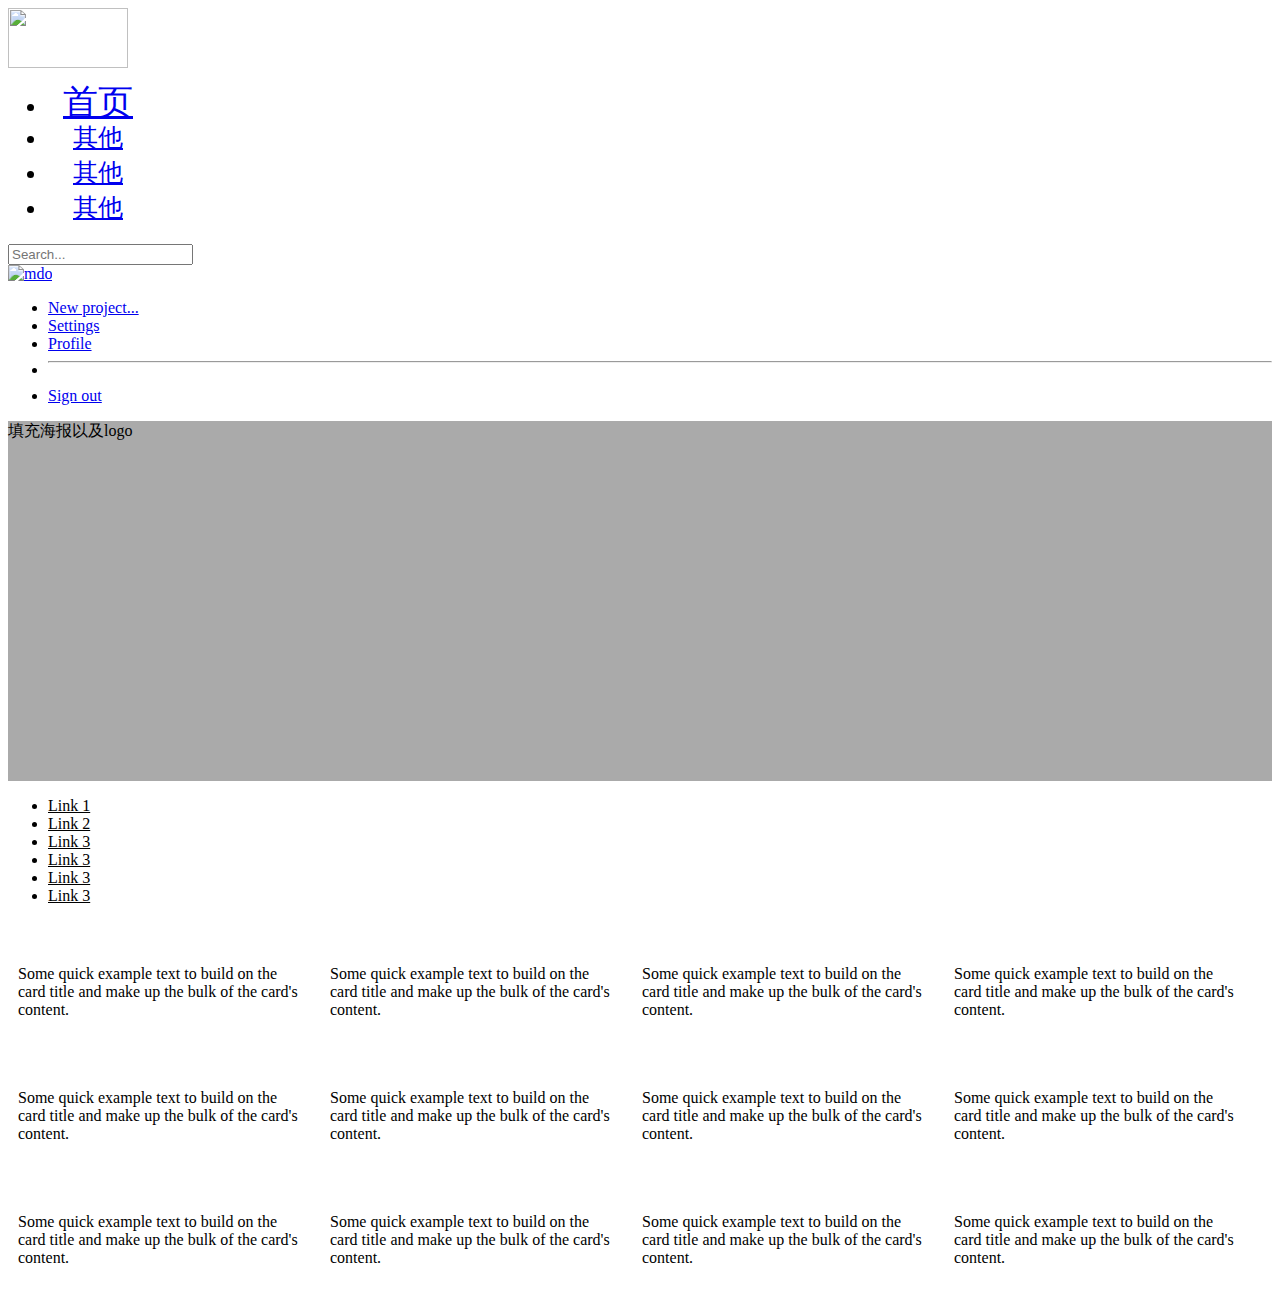
==== web/index.html @ fc5d91d3 "test" ====
<!DOCTYPE html>
<html lang="en">
<head>
    <meta charset="UTF-8">
    <meta name="viewport" content="width=device-width, initial-scale=1.0">
    <title>Document</title>
    <link rel="stylesheet" href="./bootstrap/css/bootstrap.min.css">
    <script src="./js/jquery.js"></script>
    <script src="./bootstrap/js/bootstrap.min.js"></script>
    <script src="./bootstrap/js/bootstrap.bundle.min.js"></script>
    <style>
        .fakeimg {
          height: 360px;
          background: #aaa;
        }
        .logo{
          margin-left: 200px;
          width: 70px;
          height: 70px;
        }
        .line0{
            margin: 0;
        }
        .line1{
            padding-left: 80px;
        }
        .line2 li a{
          color: black;
        }
        .book{
          display: inline-block;
          margin: 10px;
        }
        .light{
          font-size: 35px;
        }
        .line3 li{
          height: 35px;
          width: 100px;
          font-size: 25px;
          line-height: 30px;
          text-align: center;
        }
        .line3 li a:hover{
          font-size: 30px;
        }
    </style>
</head>
<body>
      <header class="p-3 mb-3 border-bottom">
        <div class="container">
          <div class="d-flex flex-wrap align-items-center justify-content-center justify-content-lg-start">
            <img src="./img/image.jpg" alt="" width="120" height="60">
            <ul class="nav col-12 col-lg-auto me-lg-auto mb-2 justify-content-center mb-md-0 line3">
              <li><a href="#" class="nav-link px-2 link-dark light">首页</a></li>
              <li><a href="#" class="nav-link px-2 link-dark">其他</a></li>
              <li><a href="#" class="nav-link px-2 link-dark">其他</a></li>
              <li><a href="#" class="nav-link px-2 link-dark">其他</a></li>
            </ul>
    
            <form class="col-12 col-lg-auto mb-3 mb-lg-0 me-lg-3">
              <input type="search" class="form-control" placeholder="Search..." aria-label="Search">
            </form>
    
            <div class="dropdown text-end">
              <a href="#" class="d-block link-dark text-decoration-none dropdown-toggle" id="dropdownUser1" data-bs-toggle="dropdown" aria-expanded="false">
                <img src="./img/image.jpg" alt="mdo" width="32" height="32" class="rounded-circle">
              </a>
              <ul class="dropdown-menu text-small" aria-labelledby="dropdownUser1">
                <li><a class="dropdown-item" href="#">New project...</a></li>
                <li><a class="dropdown-item" href="#">Settings</a></li>
                <li><a class="dropdown-item" href="#">Profile</a></li>
                <li><hr class="dropdown-divider"></li>
                <li><a class="dropdown-item" href="#">Sign out</a></li>
              </ul>
            </div>
          </div>
        </div>
      </header>
    <div class="container fakeimg">
        填充海报以及logo
    </div>
    <header class="p-3 mb-3 border-bottom">
      <div class="container">
        <div class="d-flex flex-wrap align-items-center justify-content-center justify-content-lg-start">
  
          <ul class="nav col-12 col-lg-auto me-lg-auto mb-2 justify-content-center mb-md-0 line2">
            <li class="nav-item">
              <a class="nav-link" href="#">Link 1</a>
            </li>
            <li class="nav-item">
              <a class="nav-link" href="#">Link 2</a>
            </li>
            <li class="nav-item">
              <a class="nav-link" href="#">Link 3</a>
            </li>
            <li class="nav-item">
              <a class="nav-link" href="#">Link 3</a>
            </li>
            <li class="nav-item">
              <a class="nav-link" href="#">Link 3</a>
            </li>
            <li class="nav-item">
              <a class="nav-link" href="#">Link 3</a>
            </li>
          </ul>
        </div>
      </div>
    </header>
    <div class="container">
      <div class="card container book" style="width: 18rem;">
        <a href="#">
          <img src="./img/image.jpg" class="card-img-top" alt="">
        </a>
        <div class="card-body">
          <p class="card-text">Some quick example text to build on the card title and make up the bulk of the card's content.</p>
        </div>
      </div>
      <div class="card container book" style="width: 18rem;">
        <img src="./img/image.jpg" class="card-img-top" alt="">
        <div class="card-body">
          <p class="card-text">Some quick example text to build on the card title and make up the bulk of the card's content.</p>
        </div>
      </div>
      <div class="card container book" style="width: 18rem;">
        <img src="./img/image.jpg" class="card-img-top" alt="">
        <div class="card-body">
          <p class="card-text">Some quick example text to build on the card title and make up the bulk of the card's content.</p>
        </div>
      </div>
      <div class="card container book" style="width: 18rem;">
        <img src="./img/image.jpg" class="card-img-top" alt="">
        <div class="card-body">
          <p class="card-text">Some quick example text to build on the card title and make up the bulk of the card's content.</p>
        </div>
      </div>
    </div>
    <div class="container">
      <div class="card container book" style="width: 18rem;">
        <img src="./img/image.jpg" class="card-img-top" alt="">
        <div class="card-body">
          <p class="card-text">Some quick example text to build on the card title and make up the bulk of the card's content.</p>
        </div>
      </div>
      <div class="card container book" style="width: 18rem;">
        <img src="./img/image.jpg" class="card-img-top" alt="">
        <div class="card-body">
          <p class="card-text">Some quick example text to build on the card title and make up the bulk of the card's content.</p>
        </div>
      </div>
      <div class="card container book" style="width: 18rem;">
        <img src="./img/image.jpg" class="card-img-top" alt="">
        <div class="card-body">
          <p class="card-text">Some quick example text to build on the card title and make up the bulk of the card's content.</p>
        </div>
      </div>
      <div class="card container book" style="width: 18rem;">
        <img src="./img/image.jpg" class="card-img-top" alt="">
        <div class="card-body">
          <p class="card-text">Some quick example text to build on the card title and make up the bulk of the card's content.</p>
        </div>
      </div>
    </div>
    <div class="container">
      <div class="card container book" style="width: 18rem;">
        <img src="./img/image.jpg" class="card-img-top" alt="">
        <div class="card-body">
          <p class="card-text">Some quick example text to build on the card title and make up the bulk of the card's content.</p>
        </div>
      </div>
      <div class="card container book" style="width: 18rem;">
        <img src="./img/image.jpg" class="card-img-top" alt="">
        <div class="card-body">
          <p class="card-text">Some quick example text to build on the card title and make up the bulk of the card's content.</p>
        </div>
      </div>
      <div class="card container book" style="width: 18rem;">
        <img src="./img/image.jpg" class="card-img-top" alt="">
        <div class="card-body">
          <p class="card-text">Some quick example text to build on the card title and make up the bulk of the card's content.</p>
        </div>
      </div>
      <div class="card container book" style="width: 18rem;">
        <img src="./img/image.jpg" class="card-img-top" alt="">
        <div class="card-body">
          <p class="card-text">Some quick example text to build on the card title and make up the bulk of the card's content.</p>
        </div>
      </div>
    </div>

    </body>
</html>
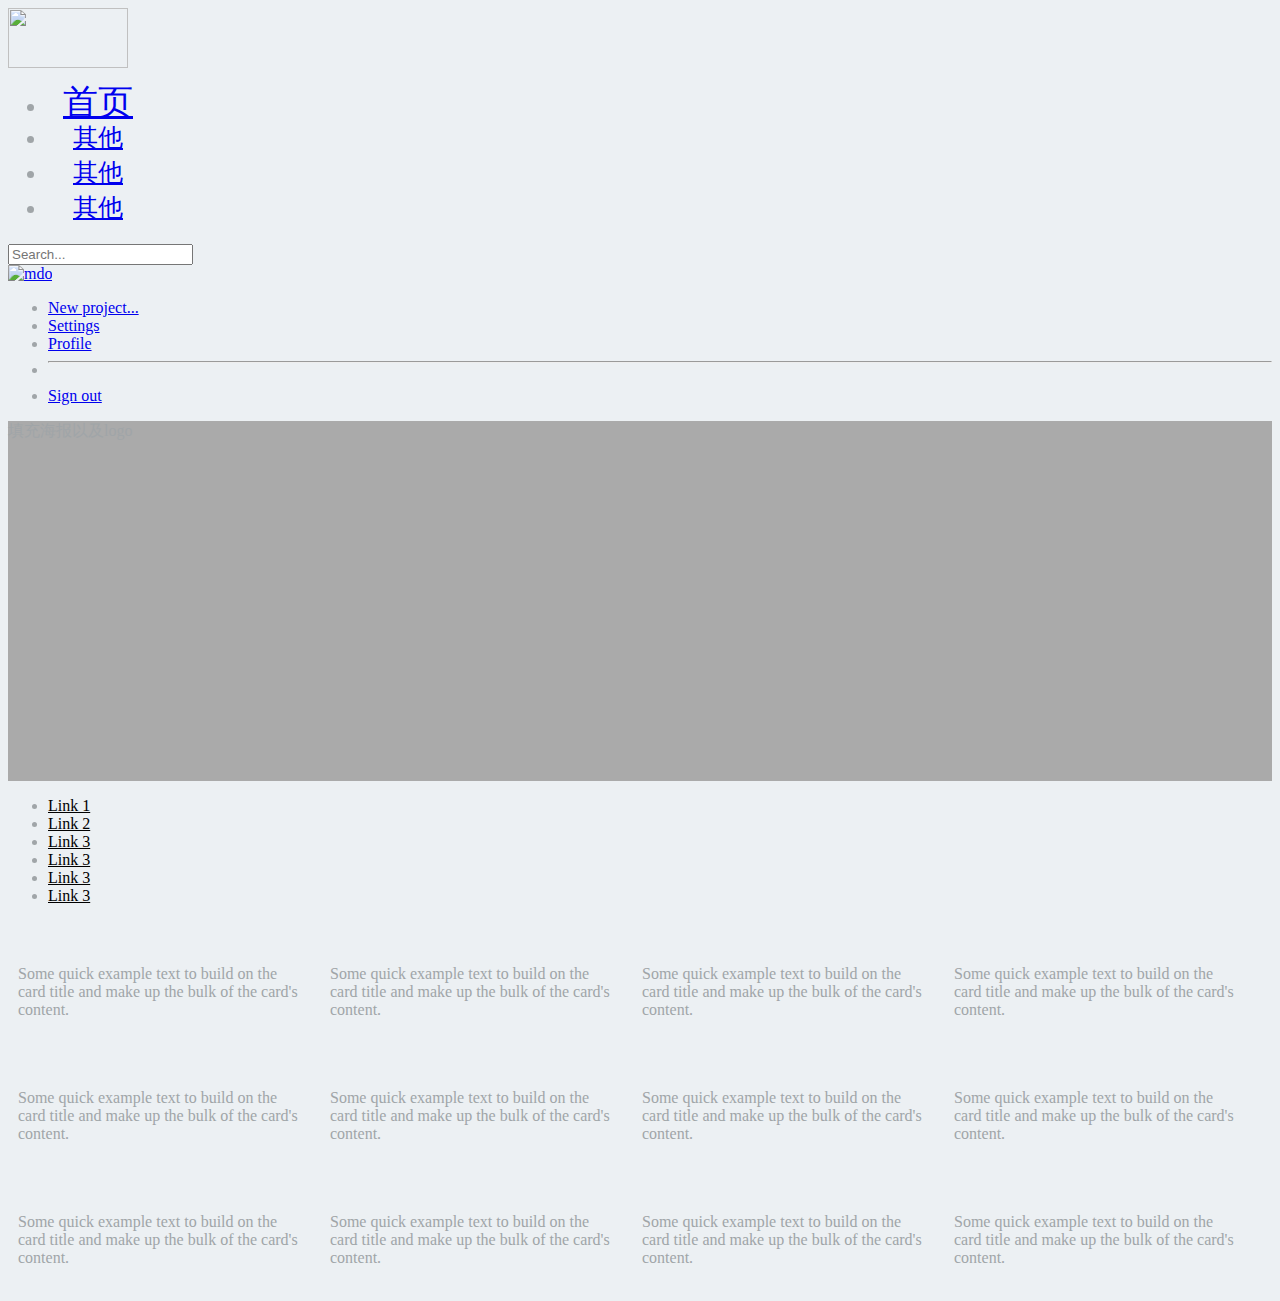
==== commit 7ce5a664: "首页" ====
--- a/web/index.html
+++ b/web/index.html
@@ -9,6 +9,10 @@
     <script src="./bootstrap/js/bootstrap.min.js"></script>
     <script src="./bootstrap/js/bootstrap.bundle.min.js"></script>
     <style>
+      body {
+        background-color: #ecf0f3;
+        color: #a0a5a8;
+      }
         .fakeimg {
           height: 360px;
           background: #aaa;
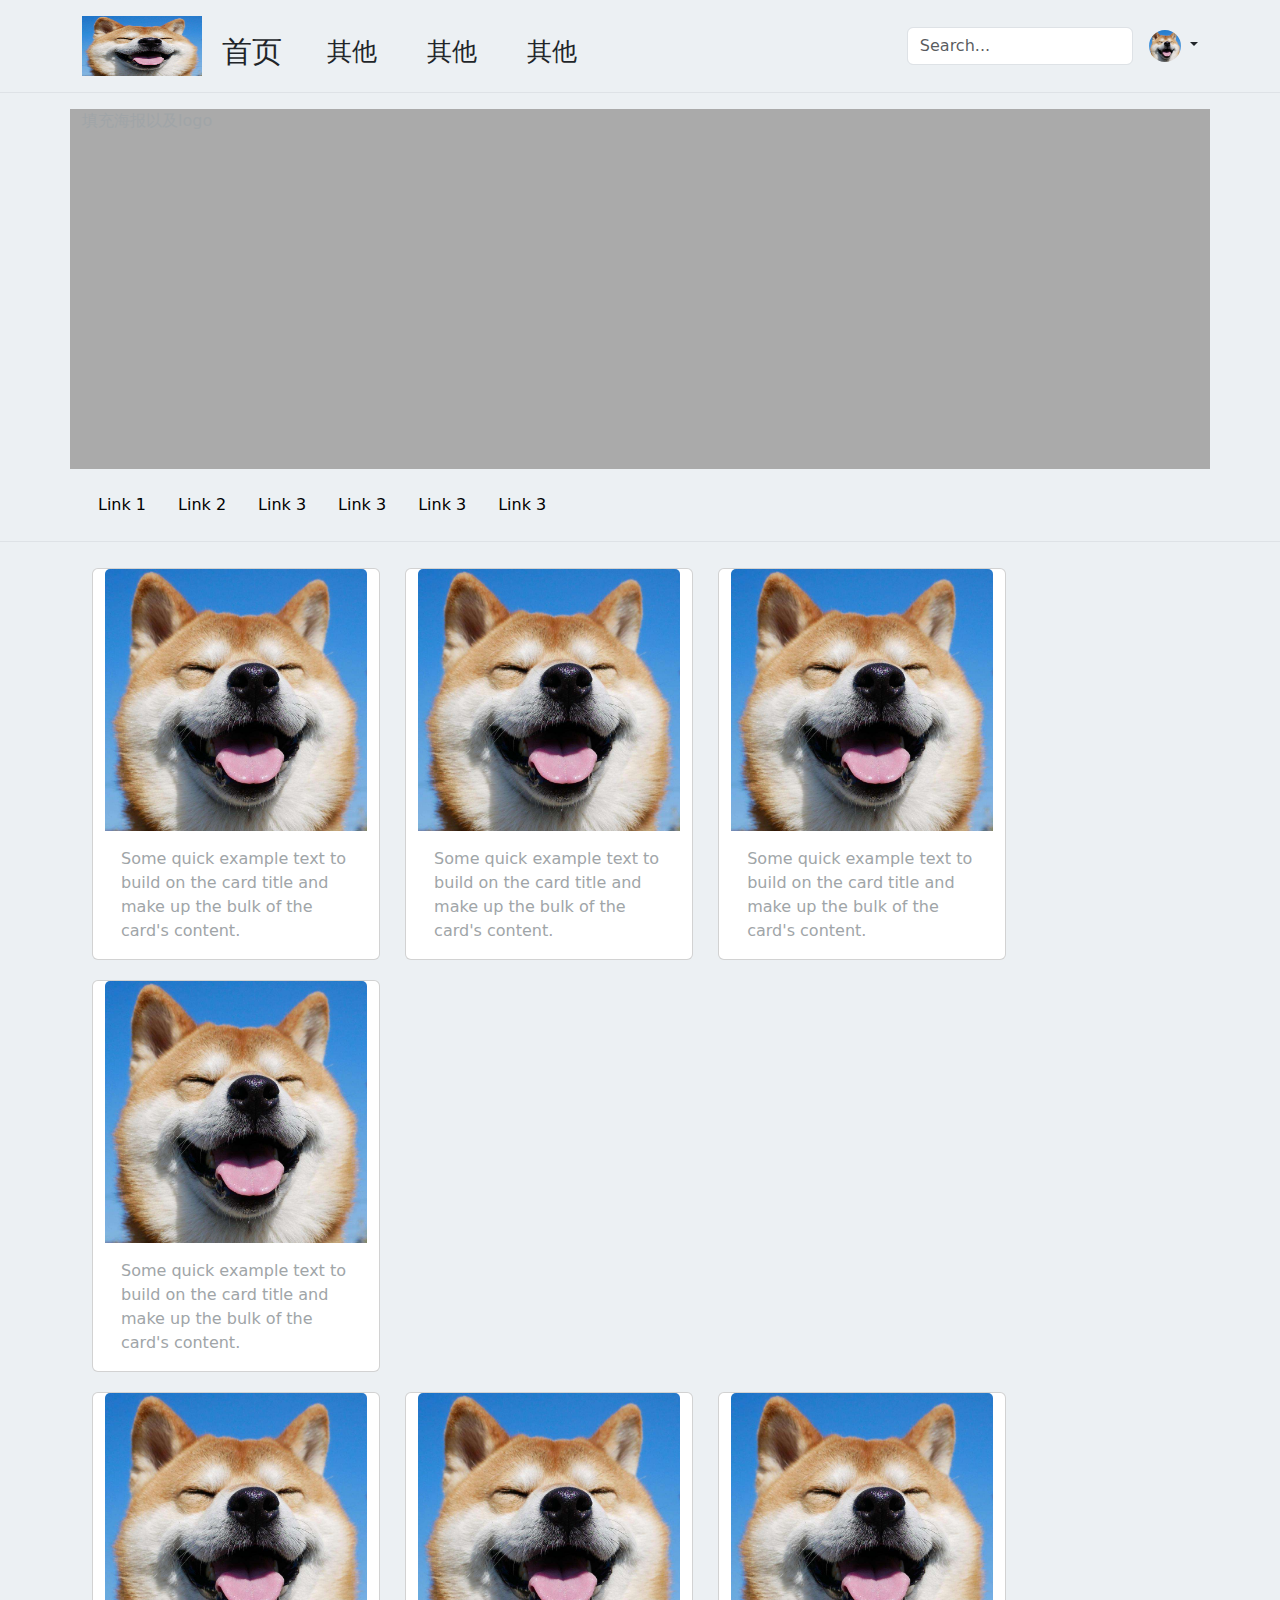
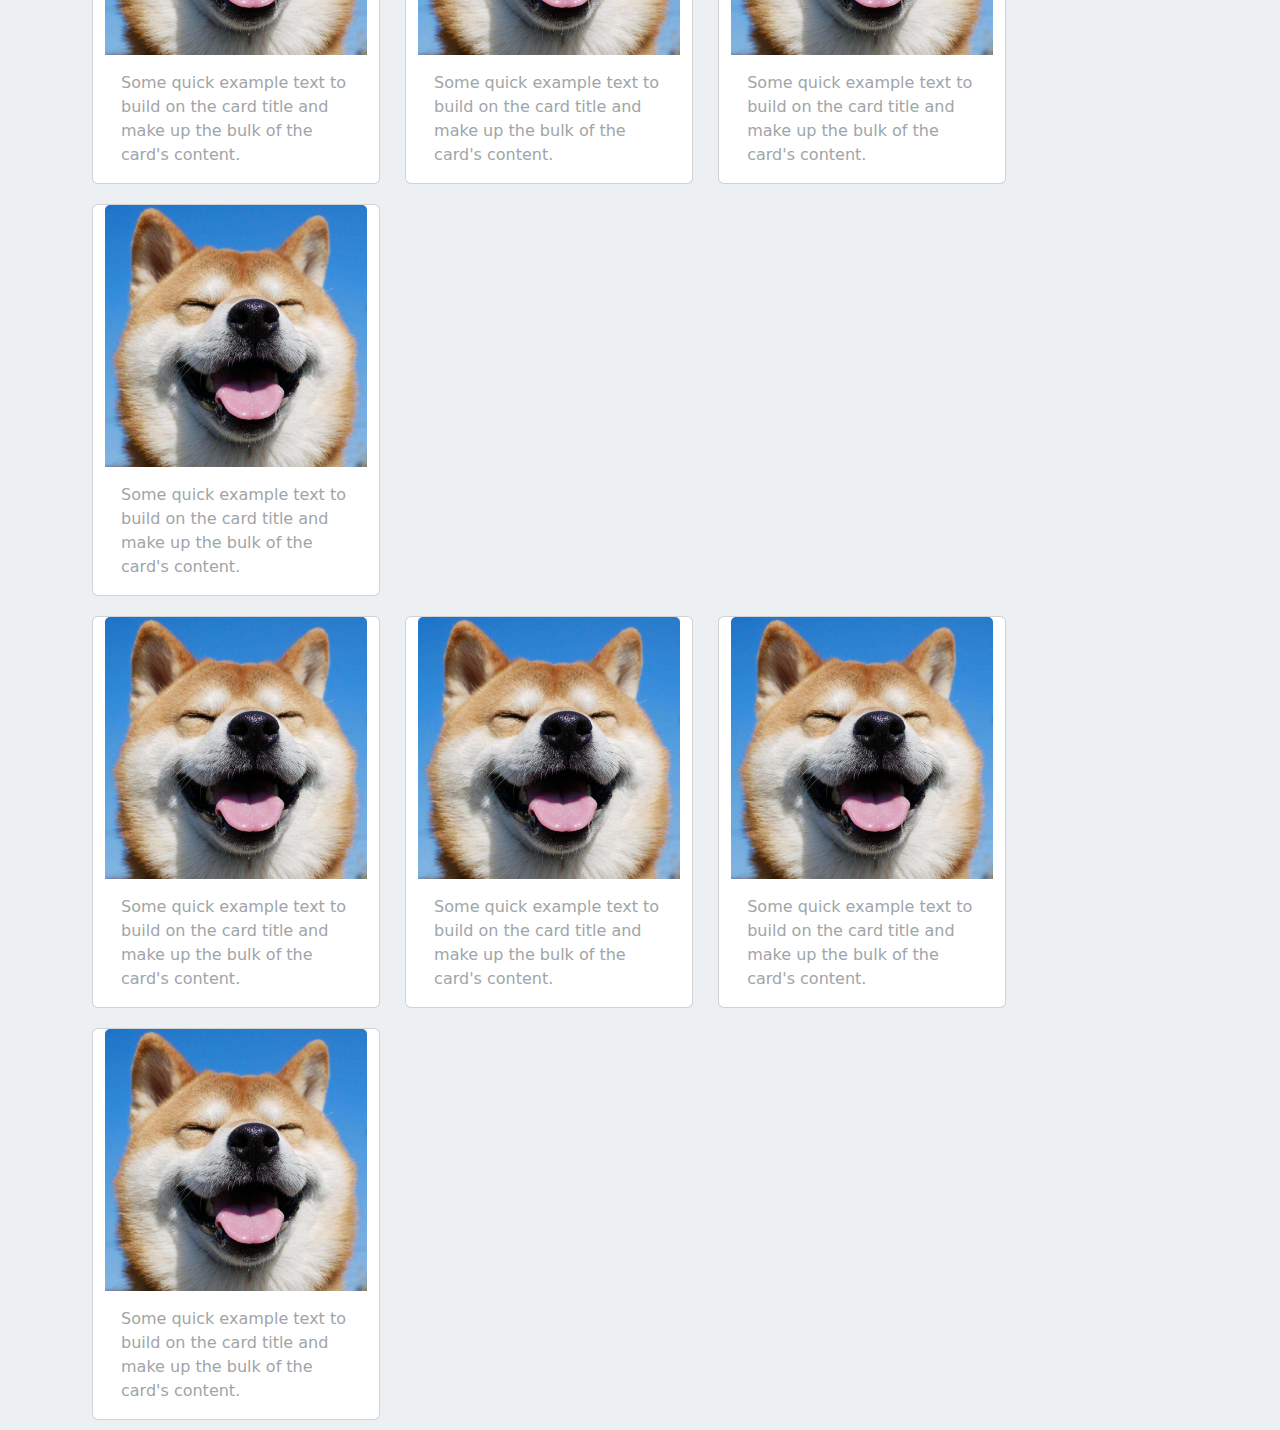
==== commit 689314f5: "1" ====
--- a/web/index.html
+++ b/web/index.html
@@ -36,7 +36,7 @@
           margin: 10px;
         }
         .light{
-          font-size: 35px;
+          font-size: 30px;
         }
         .line3 li{
           height: 35px;
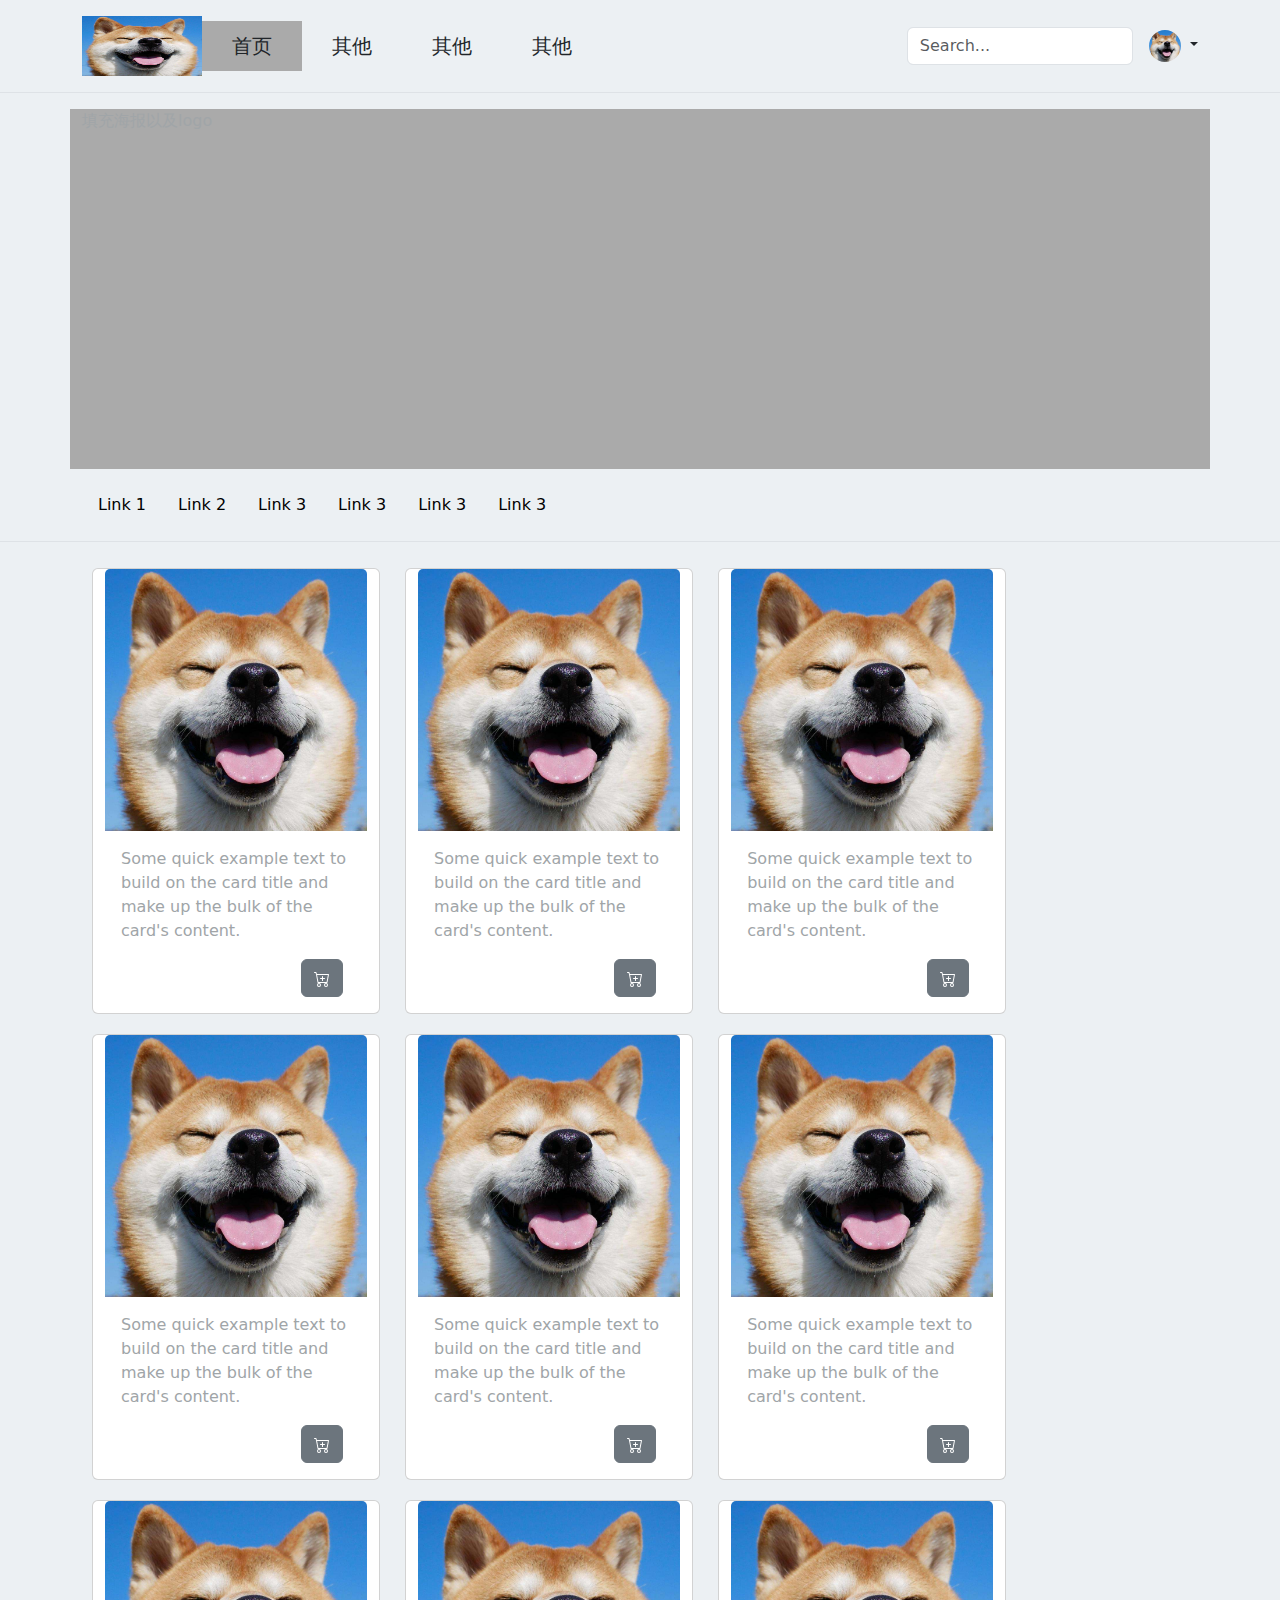
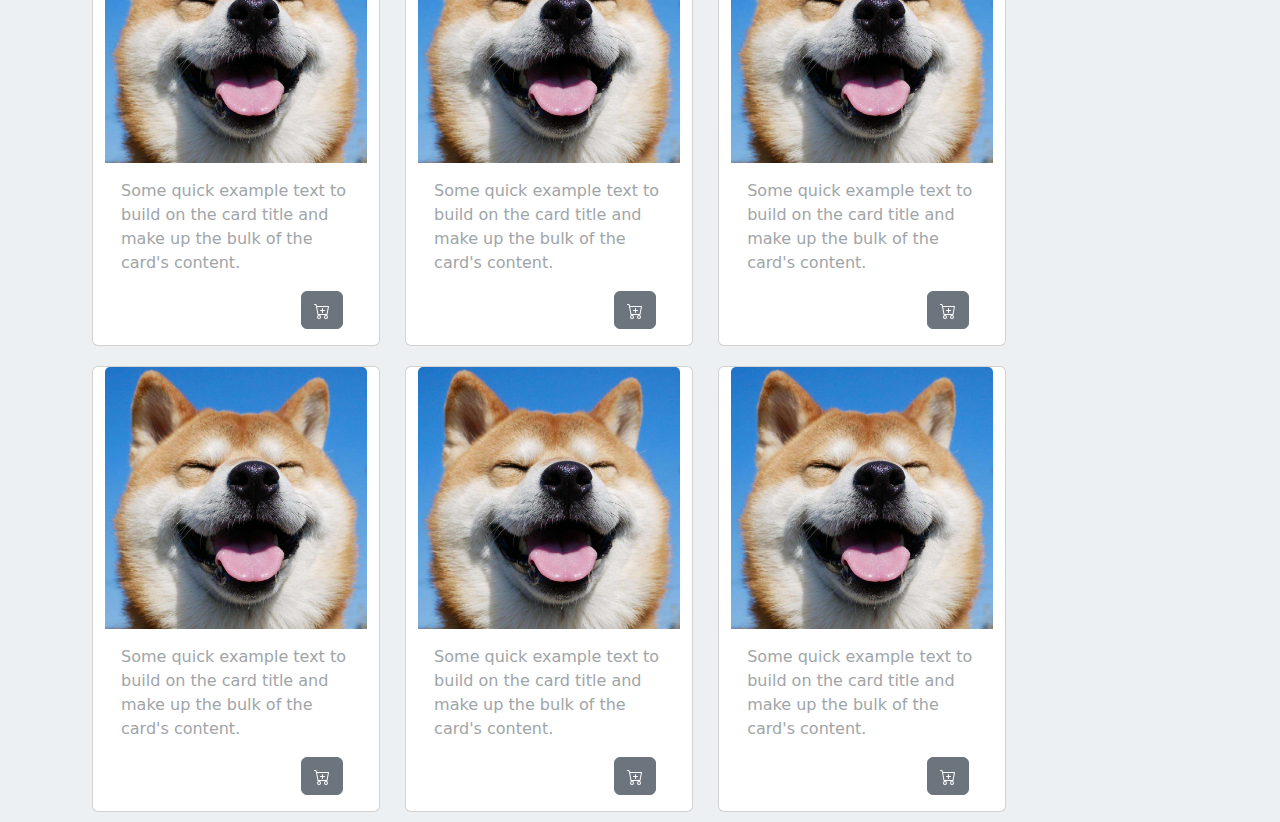
==== commit 9dcbdc71: "1" ====
--- a/web/index.html
+++ b/web/index.html
@@ -5,50 +5,10 @@
     <meta name="viewport" content="width=device-width, initial-scale=1.0">
     <title>Document</title>
     <link rel="stylesheet" href="./bootstrap/css/bootstrap.min.css">
+    <link rel="stylesheet" href="./bootstrap/css/indexcss.css">
     <script src="./js/jquery.js"></script>
     <script src="./bootstrap/js/bootstrap.min.js"></script>
     <script src="./bootstrap/js/bootstrap.bundle.min.js"></script>
-    <style>
-      body {
-        background-color: #ecf0f3;
-        color: #a0a5a8;
-      }
-        .fakeimg {
-          height: 360px;
-          background: #aaa;
-        }
-        .logo{
-          margin-left: 200px;
-          width: 70px;
-          height: 70px;
-        }
-        .line0{
-            margin: 0;
-        }
-        .line1{
-            padding-left: 80px;
-        }
-        .line2 li a{
-          color: black;
-        }
-        .book{
-          display: inline-block;
-          margin: 10px;
-        }
-        .light{
-          font-size: 30px;
-        }
-        .line3 li{
-          height: 35px;
-          width: 100px;
-          font-size: 25px;
-          line-height: 30px;
-          text-align: center;
-        }
-        .line3 li a:hover{
-          font-size: 30px;
-        }
-    </style>
 </head>
 <body>
       <header class="p-3 mb-3 border-bottom">
@@ -118,78 +78,192 @@
         </a>
         <div class="card-body">
           <p class="card-text">Some quick example text to build on the card title and make up the bulk of the card's content.</p>
-        </div>
-      </div>
-      <div class="card container book" style="width: 18rem;">
-        <img src="./img/image.jpg" class="card-img-top" alt="">
-        <div class="card-body">
-          <p class="card-text">Some quick example text to build on the card title and make up the bulk of the card's content.</p>
-        </div>
-      </div>
-      <div class="card container book" style="width: 18rem;">
-        <img src="./img/image.jpg" class="card-img-top" alt="">
-        <div class="card-body">
-          <p class="card-text">Some quick example text to build on the card title and make up the bulk of the card's content.</p>
-        </div>
-      </div>
-      <div class="card container book" style="width: 18rem;">
-        <img src="./img/image.jpg" class="card-img-top" alt="">
-        <div class="card-body">
-          <p class="card-text">Some quick example text to build on the card title and make up the bulk of the card's content.</p>
-        </div>
-      </div>
-    </div>
-    <div class="container">
-      <div class="card container book" style="width: 18rem;">
-        <img src="./img/image.jpg" class="card-img-top" alt="">
-        <div class="card-body">
-          <p class="card-text">Some quick example text to build on the card title and make up the bulk of the card's content.</p>
-        </div>
-      </div>
-      <div class="card container book" style="width: 18rem;">
-        <img src="./img/image.jpg" class="card-img-top" alt="">
-        <div class="card-body">
-          <p class="card-text">Some quick example text to build on the card title and make up the bulk of the card's content.</p>
-        </div>
-      </div>
-      <div class="card container book" style="width: 18rem;">
-        <img src="./img/image.jpg" class="card-img-top" alt="">
-        <div class="card-body">
-          <p class="card-text">Some quick example text to build on the card title and make up the bulk of the card's content.</p>
-        </div>
-      </div>
-      <div class="card container book" style="width: 18rem;">
-        <img src="./img/image.jpg" class="card-img-top" alt="">
-        <div class="card-body">
-          <p class="card-text">Some quick example text to build on the card title and make up the bulk of the card's content.</p>
-        </div>
-      </div>
-    </div>
-    <div class="container">
-      <div class="card container book" style="width: 18rem;">
-        <img src="./img/image.jpg" class="card-img-top" alt="">
-        <div class="card-body">
-          <p class="card-text">Some quick example text to build on the card title and make up the bulk of the card's content.</p>
-        </div>
-      </div>
-      <div class="card container book" style="width: 18rem;">
-        <img src="./img/image.jpg" class="card-img-top" alt="">
-        <div class="card-body">
-          <p class="card-text">Some quick example text to build on the card title and make up the bulk of the card's content.</p>
-        </div>
-      </div>
-      <div class="card container book" style="width: 18rem;">
-        <img src="./img/image.jpg" class="card-img-top" alt="">
-        <div class="card-body">
-          <p class="card-text">Some quick example text to build on the card title and make up the bulk of the card's content.</p>
-        </div>
-      </div>
-      <div class="card container book" style="width: 18rem;">
-        <img src="./img/image.jpg" class="card-img-top" alt="">
-        <div class="card-body">
-          <p class="card-text">Some quick example text to build on the card title and make up the bulk of the card's content.</p>
-        </div>
-      </div>
+          <form action="" >
+            <button type="submit" class="btn btn-secondary">
+              <svg xmlns="http://www.w3.org/2000/svg" width="16" height="16" fill="currentColor" class="bi bi-cart-plus" viewBox="0 0 16 16">
+                <path d="M9 5.5a.5.5 0 0 0-1 0V7H6.5a.5.5 0 0 0 0 1H8v1.5a.5.5 0 0 0 1 0V8h1.5a.5.5 0 0 0 0-1H9V5.5z"></path>
+                <path d="M.5 1a.5.5 0 0 0 0 1h1.11l.401 1.607 1.498 7.985A.5.5 0 0 0 4 12h1a2 2 0 1 0 0 4 2 2 0 0 0 0-4h7a2 2 0 1 0 0 4 2 2 0 0 0 0-4h1a.5.5 0 0 0 .491-.408l1.5-8A.5.5 0 0 0 14.5 3H2.89l-.405-1.621A.5.5 0 0 0 2 1H.5zm3.915 10L3.102 4h10.796l-1.313 7h-8.17zM6 14a1 1 0 1 1-2 0 1 1 0 0 1 2 0zm7 0a1 1 0 1 1-2 0 1 1 0 0 1 2 0z"></path>
+              </svg>
+            </button>
+          </form>
+        </div>
+      </div>
+      <div class="card container book" style="width: 18rem;">
+        <a href="#">
+          <img src="./img/image.jpg" class="card-img-top" alt="">
+        </a>
+        <div class="card-body">
+          <p class="card-text">Some quick example text to build on the card title and make up the bulk of the card's content.</p>
+          <form action="" >
+            <button type="submit" class="btn btn-secondary">
+              <svg xmlns="http://www.w3.org/2000/svg" width="16" height="16" fill="currentColor" class="bi bi-cart-plus" viewBox="0 0 16 16">
+                <path d="M9 5.5a.5.5 0 0 0-1 0V7H6.5a.5.5 0 0 0 0 1H8v1.5a.5.5 0 0 0 1 0V8h1.5a.5.5 0 0 0 0-1H9V5.5z"></path>
+                <path d="M.5 1a.5.5 0 0 0 0 1h1.11l.401 1.607 1.498 7.985A.5.5 0 0 0 4 12h1a2 2 0 1 0 0 4 2 2 0 0 0 0-4h7a2 2 0 1 0 0 4 2 2 0 0 0 0-4h1a.5.5 0 0 0 .491-.408l1.5-8A.5.5 0 0 0 14.5 3H2.89l-.405-1.621A.5.5 0 0 0 2 1H.5zm3.915 10L3.102 4h10.796l-1.313 7h-8.17zM6 14a1 1 0 1 1-2 0 1 1 0 0 1 2 0zm7 0a1 1 0 1 1-2 0 1 1 0 0 1 2 0z"></path>
+              </svg>
+            </button>
+          </form>
+        </div>
+      </div>
+      <div class="card container book" style="width: 18rem;">
+      <a href="#">
+        <img src="./img/image.jpg" class="card-img-top" alt="">
+      </a>
+      <div class="card-body">
+        <p class="card-text">Some quick example text to build on the card title and make up the bulk of the card's content.</p>
+        <form action="" >
+          <button type="submit" class="btn btn-secondary">
+            <svg xmlns="http://www.w3.org/2000/svg" width="16" height="16" fill="currentColor" class="bi bi-cart-plus" viewBox="0 0 16 16">
+              <path d="M9 5.5a.5.5 0 0 0-1 0V7H6.5a.5.5 0 0 0 0 1H8v1.5a.5.5 0 0 0 1 0V8h1.5a.5.5 0 0 0 0-1H9V5.5z"></path>
+              <path d="M.5 1a.5.5 0 0 0 0 1h1.11l.401 1.607 1.498 7.985A.5.5 0 0 0 4 12h1a2 2 0 1 0 0 4 2 2 0 0 0 0-4h7a2 2 0 1 0 0 4 2 2 0 0 0 0-4h1a.5.5 0 0 0 .491-.408l1.5-8A.5.5 0 0 0 14.5 3H2.89l-.405-1.621A.5.5 0 0 0 2 1H.5zm3.915 10L3.102 4h10.796l-1.313 7h-8.17zM6 14a1 1 0 1 1-2 0 1 1 0 0 1 2 0zm7 0a1 1 0 1 1-2 0 1 1 0 0 1 2 0z"></path>
+            </svg>
+          </button>
+        </form>
+      </div>
+    </div>
+      <div class="card container book" style="width: 18rem;">
+      <a href="#">
+        <img src="./img/image.jpg" class="card-img-top" alt="">
+      </a>
+      <div class="card-body">
+        <p class="card-text">Some quick example text to build on the card title and make up the bulk of the card's content.</p>
+        <form action="" >
+          <button type="submit" class="btn btn-secondary">
+            <svg xmlns="http://www.w3.org/2000/svg" width="16" height="16" fill="currentColor" class="bi bi-cart-plus" viewBox="0 0 16 16">
+              <path d="M9 5.5a.5.5 0 0 0-1 0V7H6.5a.5.5 0 0 0 0 1H8v1.5a.5.5 0 0 0 1 0V8h1.5a.5.5 0 0 0 0-1H9V5.5z"></path>
+              <path d="M.5 1a.5.5 0 0 0 0 1h1.11l.401 1.607 1.498 7.985A.5.5 0 0 0 4 12h1a2 2 0 1 0 0 4 2 2 0 0 0 0-4h7a2 2 0 1 0 0 4 2 2 0 0 0 0-4h1a.5.5 0 0 0 .491-.408l1.5-8A.5.5 0 0 0 14.5 3H2.89l-.405-1.621A.5.5 0 0 0 2 1H.5zm3.915 10L3.102 4h10.796l-1.313 7h-8.17zM6 14a1 1 0 1 1-2 0 1 1 0 0 1 2 0zm7 0a1 1 0 1 1-2 0 1 1 0 0 1 2 0z"></path>
+            </svg>
+          </button>
+        </form>
+      </div>
+    </div>
+      <div class="card container book" style="width: 18rem;">
+        <a href="#">
+          <img src="./img/image.jpg" class="card-img-top" alt="">
+        </a>
+        <div class="card-body">
+          <p class="card-text">Some quick example text to build on the card title and make up the bulk of the card's content.</p>
+          <form action="" >
+            <button type="submit" class="btn btn-secondary">
+              <svg xmlns="http://www.w3.org/2000/svg" width="16" height="16" fill="currentColor" class="bi bi-cart-plus" viewBox="0 0 16 16">
+                <path d="M9 5.5a.5.5 0 0 0-1 0V7H6.5a.5.5 0 0 0 0 1H8v1.5a.5.5 0 0 0 1 0V8h1.5a.5.5 0 0 0 0-1H9V5.5z"></path>
+                <path d="M.5 1a.5.5 0 0 0 0 1h1.11l.401 1.607 1.498 7.985A.5.5 0 0 0 4 12h1a2 2 0 1 0 0 4 2 2 0 0 0 0-4h7a2 2 0 1 0 0 4 2 2 0 0 0 0-4h1a.5.5 0 0 0 .491-.408l1.5-8A.5.5 0 0 0 14.5 3H2.89l-.405-1.621A.5.5 0 0 0 2 1H.5zm3.915 10L3.102 4h10.796l-1.313 7h-8.17zM6 14a1 1 0 1 1-2 0 1 1 0 0 1 2 0zm7 0a1 1 0 1 1-2 0 1 1 0 0 1 2 0z"></path>
+              </svg>
+            </button>
+          </form>
+        </div>
+      </div>
+      <div class="card container book" style="width: 18rem;">
+      <a href="#">
+        <img src="./img/image.jpg" class="card-img-top" alt="">
+      </a>
+      <div class="card-body">
+        <p class="card-text">Some quick example text to build on the card title and make up the bulk of the card's content.</p>
+        <form action="" >
+          <button type="submit" class="btn btn-secondary">
+            <svg xmlns="http://www.w3.org/2000/svg" width="16" height="16" fill="currentColor" class="bi bi-cart-plus" viewBox="0 0 16 16">
+              <path d="M9 5.5a.5.5 0 0 0-1 0V7H6.5a.5.5 0 0 0 0 1H8v1.5a.5.5 0 0 0 1 0V8h1.5a.5.5 0 0 0 0-1H9V5.5z"></path>
+              <path d="M.5 1a.5.5 0 0 0 0 1h1.11l.401 1.607 1.498 7.985A.5.5 0 0 0 4 12h1a2 2 0 1 0 0 4 2 2 0 0 0 0-4h7a2 2 0 1 0 0 4 2 2 0 0 0 0-4h1a.5.5 0 0 0 .491-.408l1.5-8A.5.5 0 0 0 14.5 3H2.89l-.405-1.621A.5.5 0 0 0 2 1H.5zm3.915 10L3.102 4h10.796l-1.313 7h-8.17zM6 14a1 1 0 1 1-2 0 1 1 0 0 1 2 0zm7 0a1 1 0 1 1-2 0 1 1 0 0 1 2 0z"></path>
+            </svg>
+          </button>
+        </form>
+      </div>
+    </div>
+      <div class="card container book" style="width: 18rem;">
+      <a href="#">
+        <img src="./img/image.jpg" class="card-img-top" alt="">
+      </a>
+      <div class="card-body">
+        <p class="card-text">Some quick example text to build on the card title and make up the bulk of the card's content.</p>
+        <form action="" >
+          <button type="submit" class="btn btn-secondary">
+            <svg xmlns="http://www.w3.org/2000/svg" width="16" height="16" fill="currentColor" class="bi bi-cart-plus" viewBox="0 0 16 16">
+              <path d="M9 5.5a.5.5 0 0 0-1 0V7H6.5a.5.5 0 0 0 0 1H8v1.5a.5.5 0 0 0 1 0V8h1.5a.5.5 0 0 0 0-1H9V5.5z"></path>
+              <path d="M.5 1a.5.5 0 0 0 0 1h1.11l.401 1.607 1.498 7.985A.5.5 0 0 0 4 12h1a2 2 0 1 0 0 4 2 2 0 0 0 0-4h7a2 2 0 1 0 0 4 2 2 0 0 0 0-4h1a.5.5 0 0 0 .491-.408l1.5-8A.5.5 0 0 0 14.5 3H2.89l-.405-1.621A.5.5 0 0 0 2 1H.5zm3.915 10L3.102 4h10.796l-1.313 7h-8.17zM6 14a1 1 0 1 1-2 0 1 1 0 0 1 2 0zm7 0a1 1 0 1 1-2 0 1 1 0 0 1 2 0z"></path>
+            </svg>
+          </button>
+        </form>
+      </div>
+    </div>
+      <div class="card container book" style="width: 18rem;">
+        <a href="#">
+          <img src="./img/image.jpg" class="card-img-top" alt="">
+        </a>
+        <div class="card-body">
+          <p class="card-text">Some quick example text to build on the card title and make up the bulk of the card's content.</p>
+          <form action="" >
+            <button type="submit" class="btn btn-secondary">
+              <svg xmlns="http://www.w3.org/2000/svg" width="16" height="16" fill="currentColor" class="bi bi-cart-plus" viewBox="0 0 16 16">
+                <path d="M9 5.5a.5.5 0 0 0-1 0V7H6.5a.5.5 0 0 0 0 1H8v1.5a.5.5 0 0 0 1 0V8h1.5a.5.5 0 0 0 0-1H9V5.5z"></path>
+                <path d="M.5 1a.5.5 0 0 0 0 1h1.11l.401 1.607 1.498 7.985A.5.5 0 0 0 4 12h1a2 2 0 1 0 0 4 2 2 0 0 0 0-4h7a2 2 0 1 0 0 4 2 2 0 0 0 0-4h1a.5.5 0 0 0 .491-.408l1.5-8A.5.5 0 0 0 14.5 3H2.89l-.405-1.621A.5.5 0 0 0 2 1H.5zm3.915 10L3.102 4h10.796l-1.313 7h-8.17zM6 14a1 1 0 1 1-2 0 1 1 0 0 1 2 0zm7 0a1 1 0 1 1-2 0 1 1 0 0 1 2 0z"></path>
+              </svg>
+            </button>
+          </form>
+        </div>
+      </div>
+      <div class="card container book" style="width: 18rem;">
+      <a href="#">
+        <img src="./img/image.jpg" class="card-img-top" alt="">
+      </a>
+      <div class="card-body">
+        <p class="card-text">Some quick example text to build on the card title and make up the bulk of the card's content.</p>
+        <form action="" >
+          <button type="submit" class="btn btn-secondary">
+            <svg xmlns="http://www.w3.org/2000/svg" width="16" height="16" fill="currentColor" class="bi bi-cart-plus" viewBox="0 0 16 16">
+              <path d="M9 5.5a.5.5 0 0 0-1 0V7H6.5a.5.5 0 0 0 0 1H8v1.5a.5.5 0 0 0 1 0V8h1.5a.5.5 0 0 0 0-1H9V5.5z"></path>
+              <path d="M.5 1a.5.5 0 0 0 0 1h1.11l.401 1.607 1.498 7.985A.5.5 0 0 0 4 12h1a2 2 0 1 0 0 4 2 2 0 0 0 0-4h7a2 2 0 1 0 0 4 2 2 0 0 0 0-4h1a.5.5 0 0 0 .491-.408l1.5-8A.5.5 0 0 0 14.5 3H2.89l-.405-1.621A.5.5 0 0 0 2 1H.5zm3.915 10L3.102 4h10.796l-1.313 7h-8.17zM6 14a1 1 0 1 1-2 0 1 1 0 0 1 2 0zm7 0a1 1 0 1 1-2 0 1 1 0 0 1 2 0z"></path>
+            </svg>
+          </button>
+        </form>
+      </div>
+    </div>
+      <div class="card container book" style="width: 18rem;">
+      <a href="#">
+        <img src="./img/image.jpg" class="card-img-top" alt="">
+      </a>
+      <div class="card-body">
+        <p class="card-text">Some quick example text to build on the card title and make up the bulk of the card's content.</p>
+        <form action="" >
+          <button type="submit" class="btn btn-secondary">
+            <svg xmlns="http://www.w3.org/2000/svg" width="16" height="16" fill="currentColor" class="bi bi-cart-plus" viewBox="0 0 16 16">
+              <path d="M9 5.5a.5.5 0 0 0-1 0V7H6.5a.5.5 0 0 0 0 1H8v1.5a.5.5 0 0 0 1 0V8h1.5a.5.5 0 0 0 0-1H9V5.5z"></path>
+              <path d="M.5 1a.5.5 0 0 0 0 1h1.11l.401 1.607 1.498 7.985A.5.5 0 0 0 4 12h1a2 2 0 1 0 0 4 2 2 0 0 0 0-4h7a2 2 0 1 0 0 4 2 2 0 0 0 0-4h1a.5.5 0 0 0 .491-.408l1.5-8A.5.5 0 0 0 14.5 3H2.89l-.405-1.621A.5.5 0 0 0 2 1H.5zm3.915 10L3.102 4h10.796l-1.313 7h-8.17zM6 14a1 1 0 1 1-2 0 1 1 0 0 1 2 0zm7 0a1 1 0 1 1-2 0 1 1 0 0 1 2 0z"></path>
+            </svg>
+          </button>
+        </form>
+      </div>
+    </div>
+      <div class="card container book" style="width: 18rem;">
+      <a href="#">
+        <img src="./img/image.jpg" class="card-img-top" alt="">
+      </a>
+      <div class="card-body">
+        <p class="card-text">Some quick example text to build on the card title and make up the bulk of the card's content.</p>
+        <form action="" >
+          <button type="submit" class="btn btn-secondary">
+            <svg xmlns="http://www.w3.org/2000/svg" width="16" height="16" fill="currentColor" class="bi bi-cart-plus" viewBox="0 0 16 16">
+              <path d="M9 5.5a.5.5 0 0 0-1 0V7H6.5a.5.5 0 0 0 0 1H8v1.5a.5.5 0 0 0 1 0V8h1.5a.5.5 0 0 0 0-1H9V5.5z"></path>
+              <path d="M.5 1a.5.5 0 0 0 0 1h1.11l.401 1.607 1.498 7.985A.5.5 0 0 0 4 12h1a2 2 0 1 0 0 4 2 2 0 0 0 0-4h7a2 2 0 1 0 0 4 2 2 0 0 0 0-4h1a.5.5 0 0 0 .491-.408l1.5-8A.5.5 0 0 0 14.5 3H2.89l-.405-1.621A.5.5 0 0 0 2 1H.5zm3.915 10L3.102 4h10.796l-1.313 7h-8.17zM6 14a1 1 0 1 1-2 0 1 1 0 0 1 2 0zm7 0a1 1 0 1 1-2 0 1 1 0 0 1 2 0z"></path>
+            </svg>
+          </button>
+        </form>
+      </div>
+    </div>
+      <div class="card container book" style="width: 18rem;">
+      <a href="#">
+        <img src="./img/image.jpg" class="card-img-top" alt="">
+      </a>
+      <div class="card-body">
+        <p class="card-text">Some quick example text to build on the card title and make up the bulk of the card's content.</p>
+        <form action="" >
+          <button type="submit" class="btn btn-secondary">
+            <svg xmlns="http://www.w3.org/2000/svg" width="16" height="16" fill="currentColor" class="bi bi-cart-plus" viewBox="0 0 16 16">
+              <path d="M9 5.5a.5.5 0 0 0-1 0V7H6.5a.5.5 0 0 0 0 1H8v1.5a.5.5 0 0 0 1 0V8h1.5a.5.5 0 0 0 0-1H9V5.5z"></path>
+              <path d="M.5 1a.5.5 0 0 0 0 1h1.11l.401 1.607 1.498 7.985A.5.5 0 0 0 4 12h1a2 2 0 1 0 0 4 2 2 0 0 0 0-4h7a2 2 0 1 0 0 4 2 2 0 0 0 0-4h1a.5.5 0 0 0 .491-.408l1.5-8A.5.5 0 0 0 14.5 3H2.89l-.405-1.621A.5.5 0 0 0 2 1H.5zm3.915 10L3.102 4h10.796l-1.313 7h-8.17zM6 14a1 1 0 1 1-2 0 1 1 0 0 1 2 0zm7 0a1 1 0 1 1-2 0 1 1 0 0 1 2 0z"></path>
+            </svg>
+          </button>
+        </form>
+      </div>
+    </div>
     </div>
 
     </body>
--- a/web/bootstrap/css/indexcss.css
+++ b/web/bootstrap/css/indexcss.css
@@ -0,0 +1,43 @@
+body {
+    background-color: #ecf0f3;
+    color: #a0a5a8;
+}
+.fakeimg {
+    height: 360px;
+    background: #aaa;
+}
+.logo{
+    margin-left: 200px;
+    width: 70px;
+    height: 70px;
+}
+.line0{
+    margin: 0;
+}
+.line1{
+    padding-left: 80px;
+}
+.line2 li a{
+    color: black;
+}
+.book{
+    display: inline-block;
+    margin: 10px;
+}
+.light{
+    background-color: #aaaaaa;
+}
+.line3 li{
+    height: 50px;
+    width: 100px;
+    font-size: 20px;
+    line-height: 34px;
+    text-align: center;
+}
+.line3 li:hover{
+    /*font-size: 25px;*/
+    background-color: #aaaaaa;
+}
+.card-body form{
+    padding-left: 180px;
+}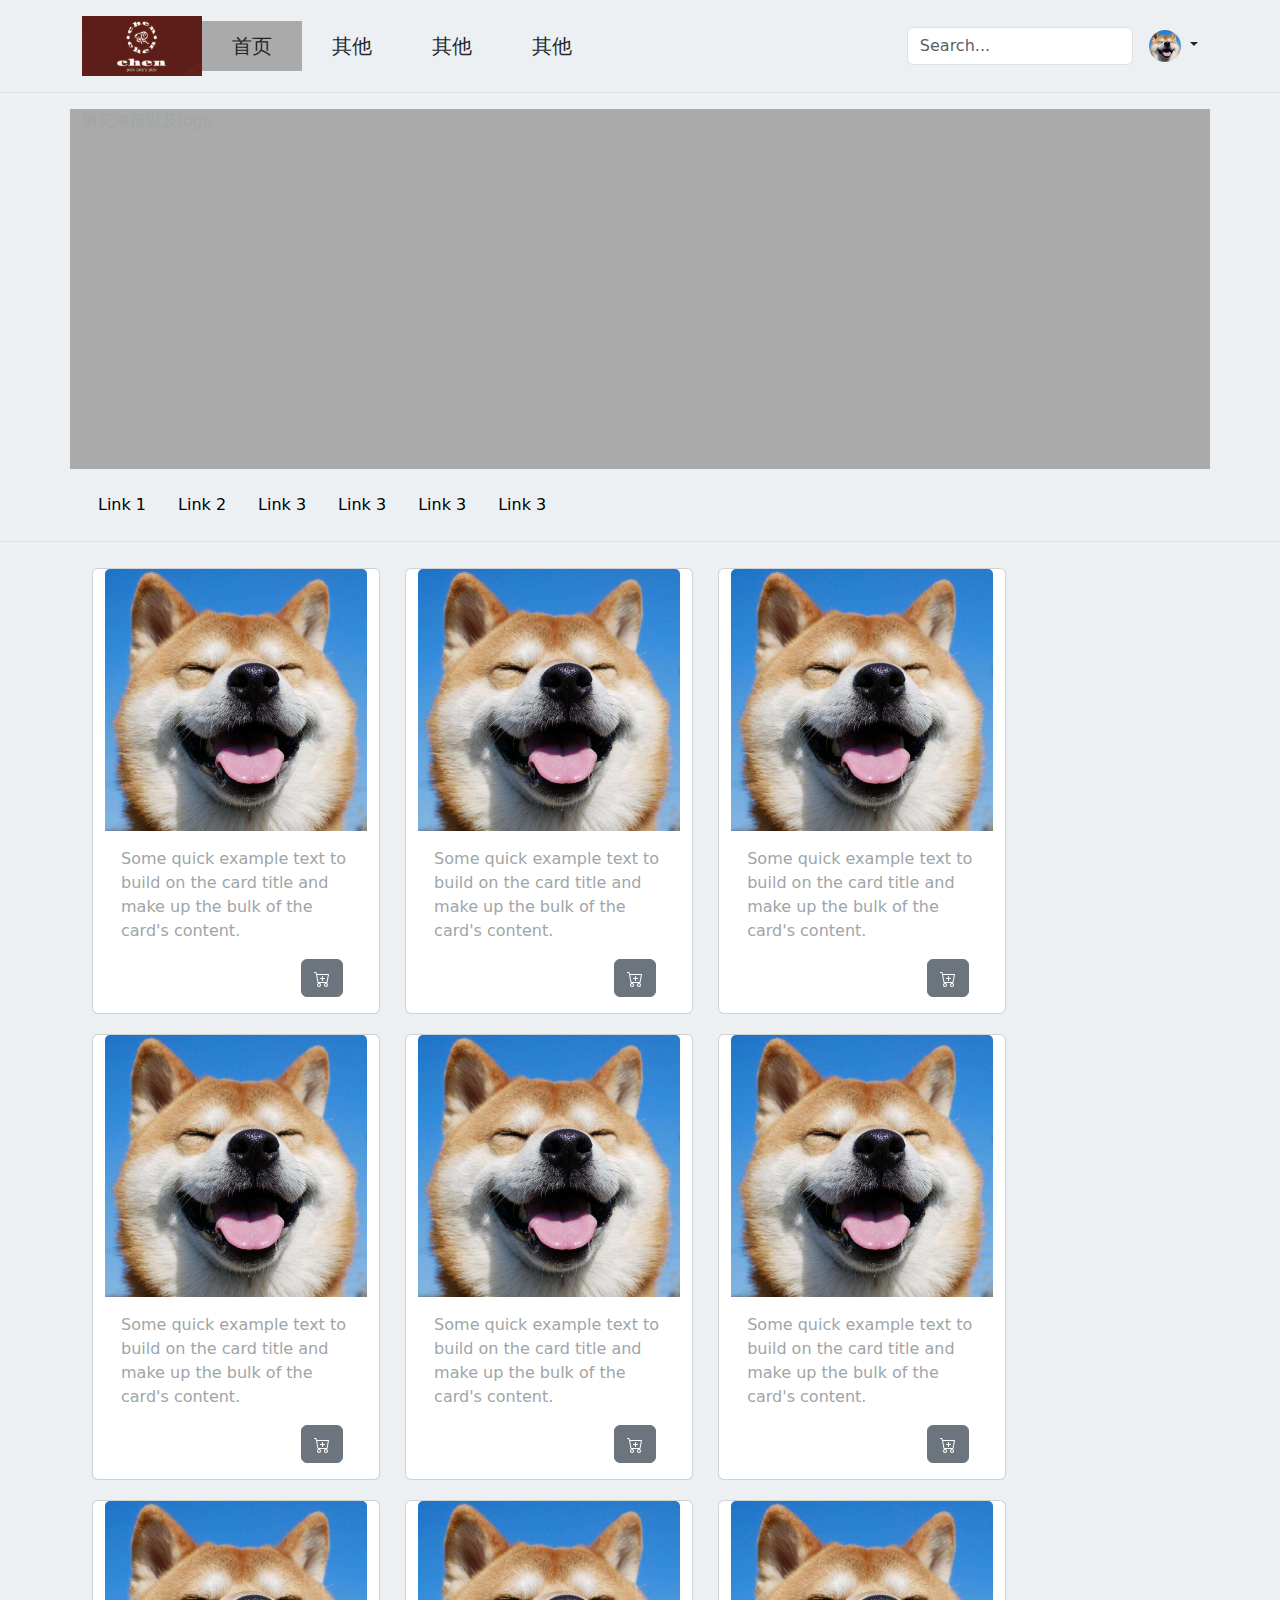
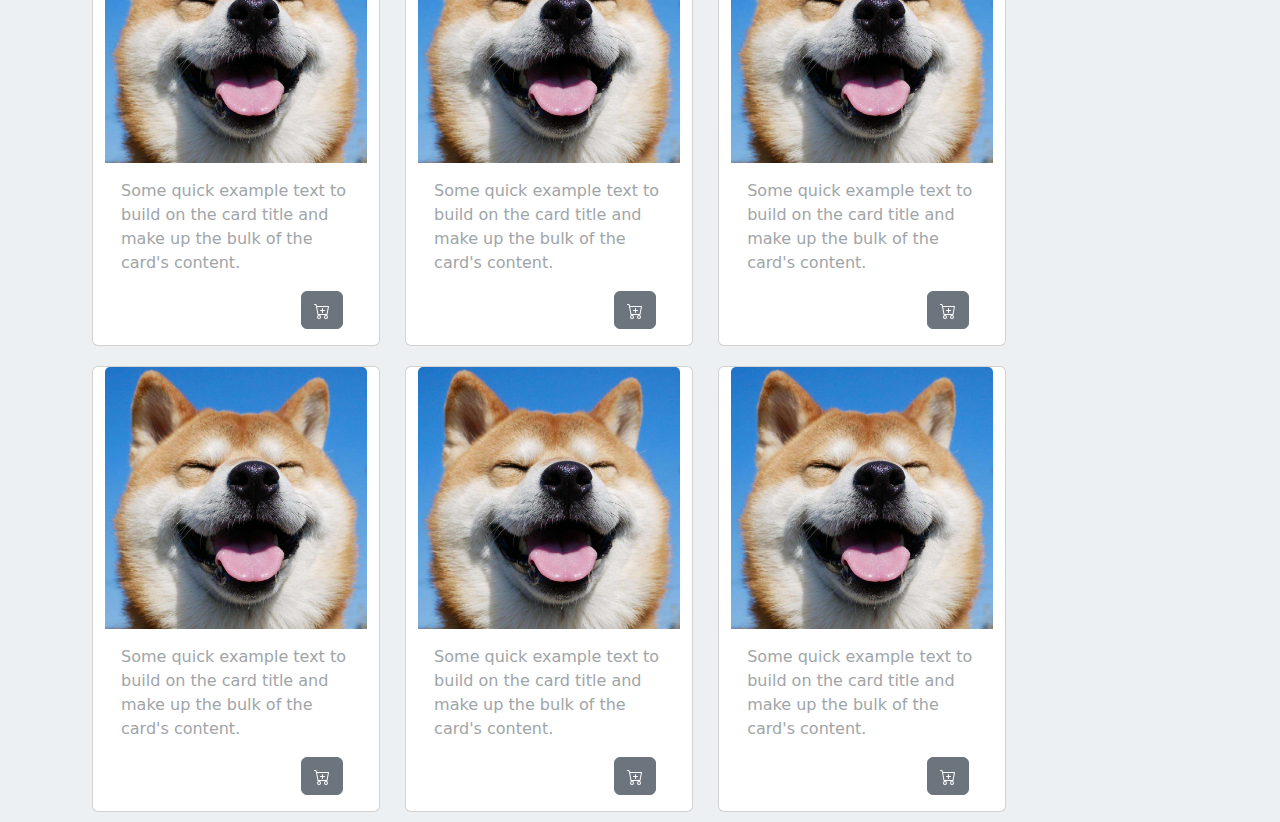
==== commit 09ad112a: "1" ====
--- a/web/index.html
+++ b/web/index.html
@@ -14,7 +14,7 @@
       <header class="p-3 mb-3 border-bottom">
         <div class="container">
           <div class="d-flex flex-wrap align-items-center justify-content-center justify-content-lg-start">
-            <img src="./img/image.jpg" alt="" width="120" height="60">
+            <img src="./img/logo.jpg" alt="" width="120" height="60">
             <ul class="nav col-12 col-lg-auto me-lg-auto mb-2 justify-content-center mb-md-0 line3">
               <li><a href="#" class="nav-link px-2 link-dark light">首页</a></li>
               <li><a href="#" class="nav-link px-2 link-dark">其他</a></li>
